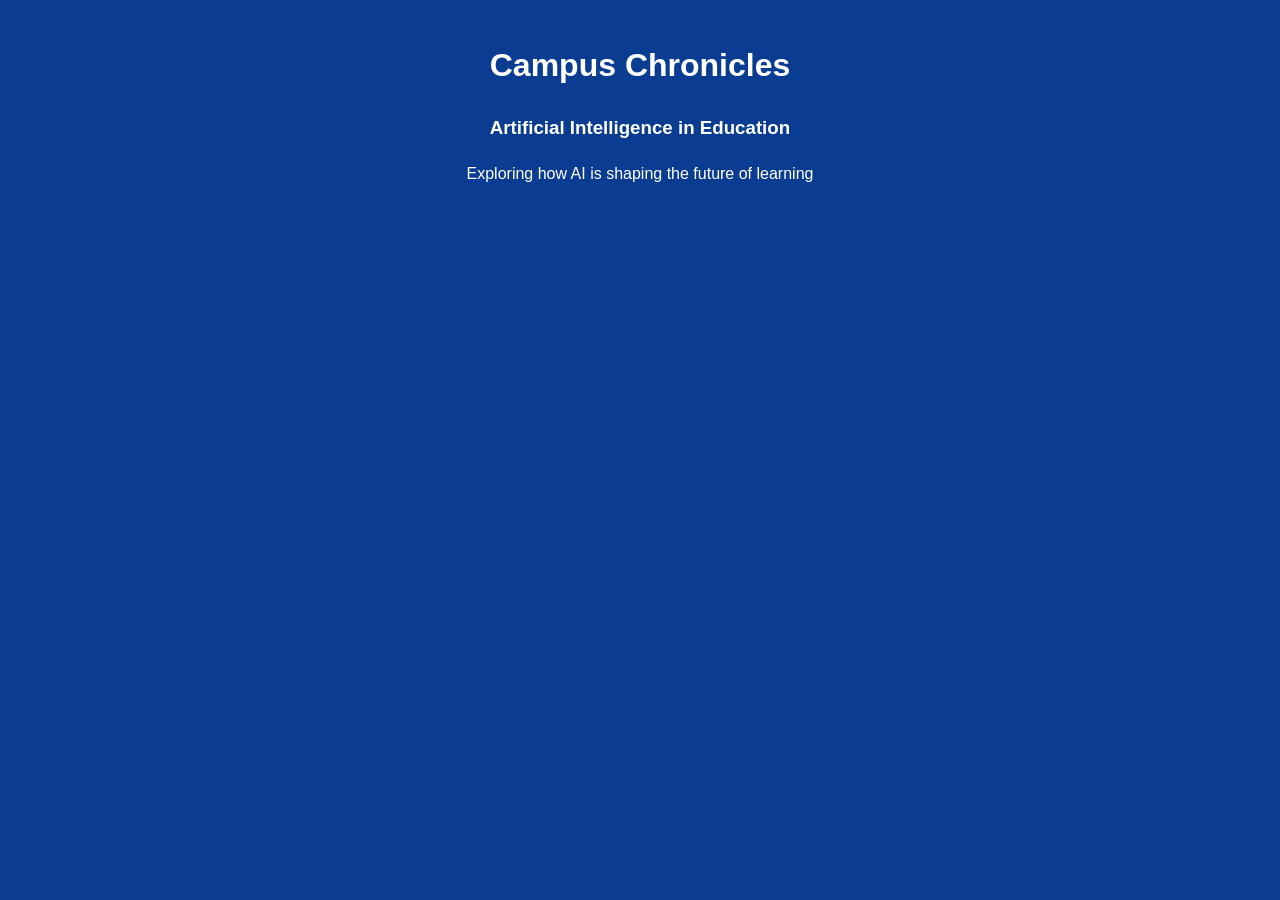
==== header.html @ 0113183b "Add files via upload" ====
<html>

<head>
<link rel="stylesheet" href="style.css">
</head>

<body class="header">

<h1>Campus Chronicles</h1>

<h3>Artificial Intelligence in Education</h3>

<p>Exploring how AI is shaping the future of learning</p>

</body>

</html>
---- style.css ----
body{
font-family: Arial;
margin:20px;
line-height:1.6;
background:#f4f8ff;
}

.header{
background:#0a3d91;
color:white;
text-align:center;
padding:20px;
}

nav{
background:#156500;
}

nav ul{
display:flex;
justify-content:center;
list-style:none;
padding:0;
}

nav ul li{
margin:15px 25px;
}

nav ul li a{
color:white;
text-decoration:none;
font-weight:bold;
}

nav ul li a:hover{
color:#00bcd4;
}

.sidebar{
background:#e8f5e9;
padding:15px;
}

.tagline{
font-style:italic;
color:#444;
}

.date{
font-weight:bold;
}

.drop::first-letter{
font-size:40px;
font-weight:bold;
color:#0a3d91;
}

img{
border:3px solid #0a3d91;
margin:10px 0;
}

footer{
margin-top:20px;
border-top:2px solid #0a3d91;
padding-top:10px;
}
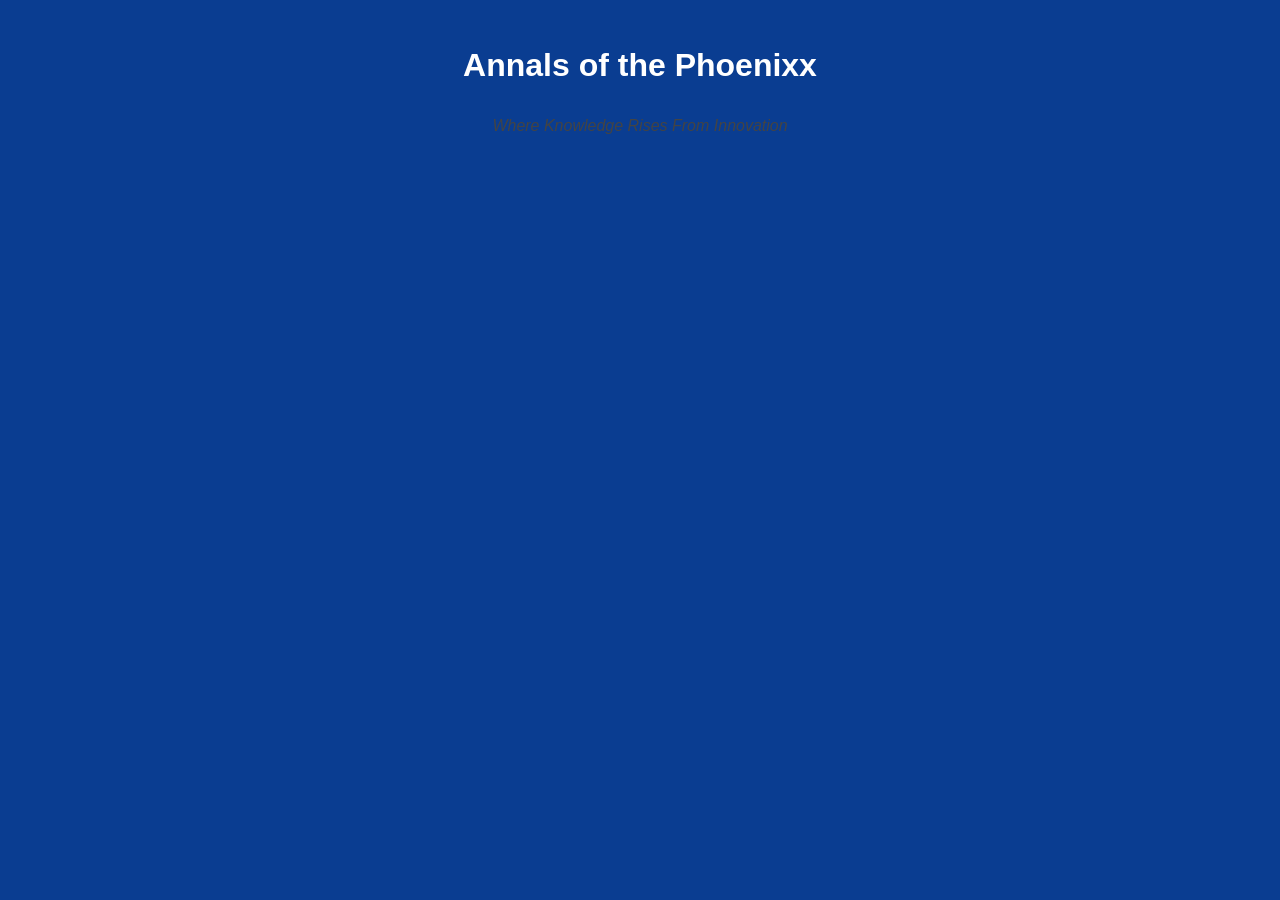
==== commit 01d8c353: "Update header.html" ====
--- a/header.html
+++ b/header.html
@@ -1,17 +1,15 @@
 <html>
-
 <head>
 <link rel="stylesheet" href="style.css">
 </head>
 
 <body class="header">
 
-<h1>Campus Chronicles</h1>
+<h1>Annals of the Phoenixx</h1>
 
-<h3>Artificial Intelligence in Education</h3>
-
-<p>Exploring how AI is shaping the future of learning</p>
+<p class="tagline">
+Where Knowledge Rises From Innovation
+</p>
 
 </body>
-
-</html>+</html>
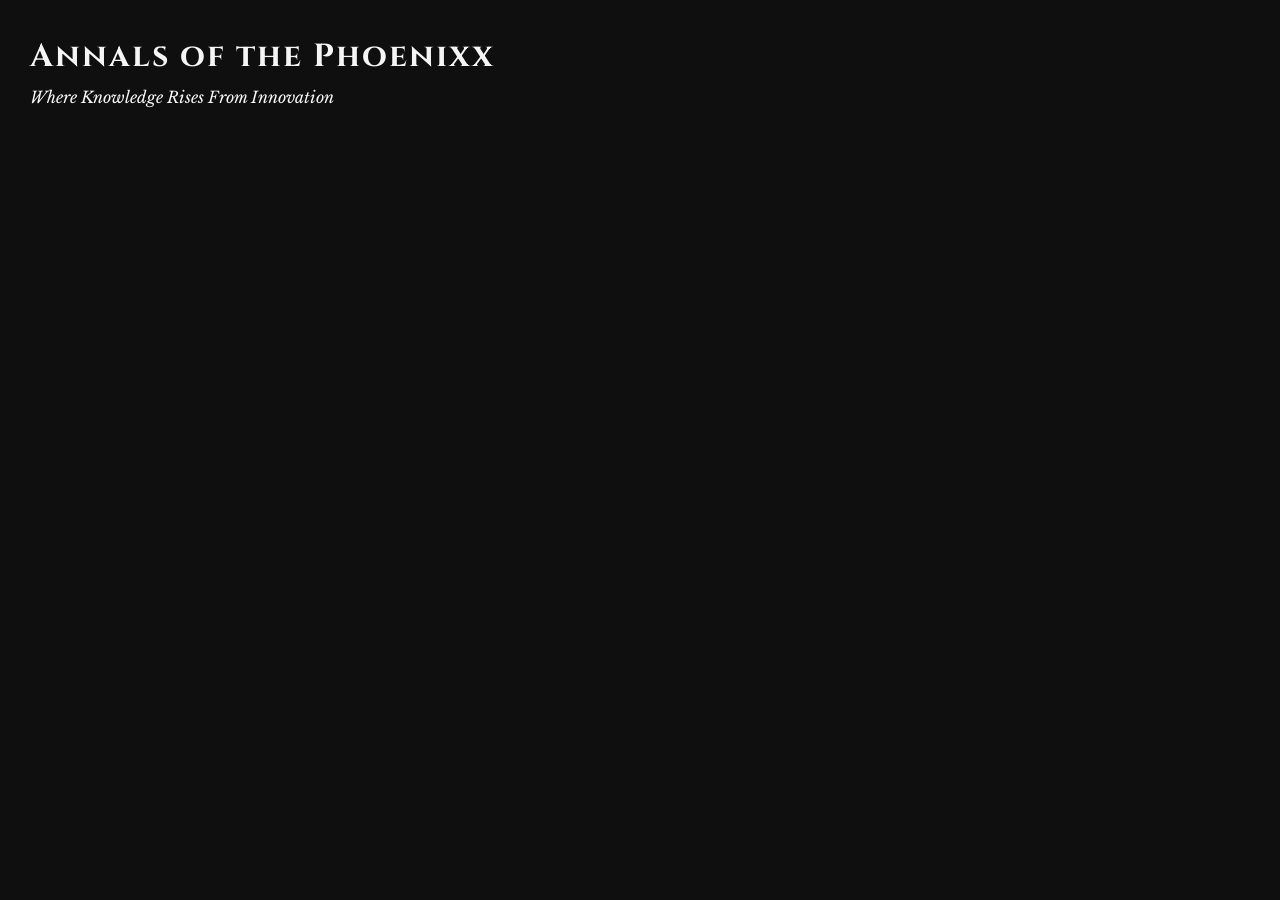
==== commit abdac54c: "Update header.html" ====
--- a/header.html
+++ b/header.html
@@ -13,3 +13,4 @@
 
 </body>
 </html>
+
--- a/style.css
+++ b/style.css
@@ -1,69 +1,176 @@
-body{
-font-family: Arial;
-margin:20px;
-line-height:1.6;
-background:#f4f8ff;
+@import url('https://fonts.googleapis.com/css2?family=Cinzel:wght@500&family=Libre+Baskerville&display=swap');
+
+*{
+margin:0;
+padding:0;
+box-sizing:border-box;
 }
 
-.header{
-background:#0a3d91;
-color:white;
-text-align:center;
-padding:20px;
+body{
+font-family:'Libre Baskerville',serif;
+background:#0f0f0f;
+color:#f5f5f5;
+line-height:1.7;
+padding:30px;
 }
 
-nav{
-background:#156500;
+h1,h2,h3,h4{
+font-family:'Cinzel',serif;
+letter-spacing:2px;
+}
+
+.menu{
+background:#000;
 }
 
 nav ul{
 display:flex;
-justify-content:center;
-list-style:none;
-padding:0;
+flex-direction:column;
+align-items:center;
+gap:25px;
+margin-top:60px;
 }
 
 nav ul li{
-margin:15px 25px;
+list-style:none;
 }
 
 nav ul li a{
 color:white;
 text-decoration:none;
-font-weight:bold;
+font-size:18px;
+padding:10px 20px;
+border:1px solid #ff7a00;
+transition:.4s;
 }
 
 nav ul li a:hover{
-color:#00bcd4;
+background:#ff7a00;
+color:black;
+transform:scale(1.1);
 }
 
-.sidebar{
-background:#e8f5e9;
-padding:15px;
+.cover{
+text-align:center;
+padding:60px;
+border:2px solid #ff7a00;
+box-shadow:0 0 25px rgba(255,122,0,0.6);
+}
+
+.cover h1{
+font-size:60px;
+color:#ff7a00;
+margin-bottom:20px;
+}
+
+.cover h2{
+font-size:32px;
+margin-bottom:20px;
 }
 
 .tagline{
 font-style:italic;
-color:#444;
+margin-bottom:20px;
+}
+
+.statement{
+max-width:800px;
+margin:auto;
+font-size:18px;
 }
 
 .date{
+margin-top:20px;
+color:#aaa;
+}
+
+.intro{
+margin-top:50px;
+border-top:2px solid #ff7a00;
+padding-top:30px;
+}
+
+.intro ul{
+margin-left:40px;
+margin-top:20px;
+}
+
+.intro li{
+margin:10px 0;
+}
+
+.editor{
+max-width:900px;
+margin:auto;
+}
+
+.profile{
+display:flex;
+gap:20px;
+margin-top:30px;
+align-items:center;
+border:1px solid #ff7a00;
+padding:20px;
+}
+
+.profile img{
+width:120px;
+border-radius:50%;
+}
+
+.articles article{
+margin-bottom:50px;
+padding-bottom:30px;
+border-bottom:1px solid #444;
+}
+
+.drop::first-letter{
+font-size:60px;
+float:left;
+line-height:1;
+padding-right:10px;
+color:#ff7a00;
 font-weight:bold;
 }
 
-.drop::first-letter{
-font-size:40px;
-font-weight:bold;
-color:#0a3d91;
+.updates{
+max-width:900px;
+margin:auto;
 }
 
-img{
-border:3px solid #0a3d91;
-margin:10px 0;
+.links{
+display:flex;
+gap:20px;
+margin:30px 0;
+}
+
+.links a{
+text-decoration:none;
+color:white;
+border:1px solid #ff7a00;
+padding:10px;
+transition:.3s;
+}
+
+.links img{
+display:block;
+margin-bottom:10px;
+}
+
+.links a:hover{
+background:#ff7a00;
+color:black;
+transform:scale(1.05);
+}
+
+.refs{
+margin-left:40px;
 }
 
 footer{
-margin-top:20px;
-border-top:2px solid #0a3d91;
-padding-top:10px;
-}+margin-top:40px;
+text-align:center;
+border-top:1px solid #444;
+padding-top:20px;
+color:#aaa;
+}
